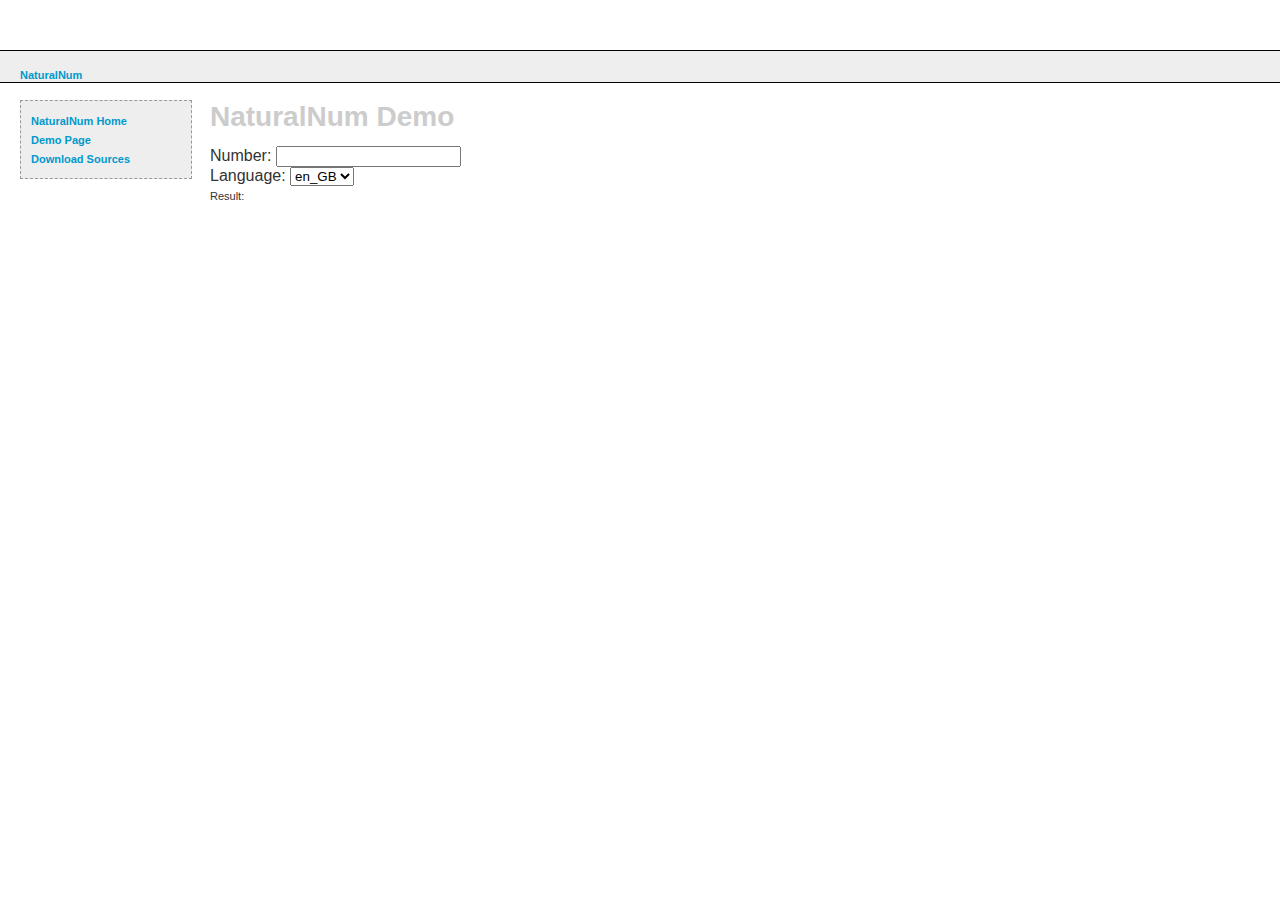
==== site/demo.html @ 53bf528a "Adding site pages" ====
<!DOCTYPE html PUBLIC "-//W3C//DTD XHTML 1.0 Strict//EN" "http://www.w3.org/TR/xhtml1/DTD/xhtml1-strict.dtd"> 
 
<html xmlns="http://www.w3.org/1999/xhtml"> 
 
<head> 
<meta http-equiv="content-type" content="text/html; charset=iso-8859-1" /> 
<title>NaturalNum Project Page</title> 
<style type="text/css" media="all">@import "layout1.css";</style> 
<script src="jquery.js"></script>
</head> 
 
<body> 
 
<div id="Header"><a href="index.html" title="NaturalNum Project Page">NaturalNum</a></div> 
 
<div id="Content"> 
	<h1>NaturalNum Demo</h1> 
	
	   <form id="form0">
    		Number: 
    			<input type="text" name="number" onkeyup="handleForm()"></input>
    		<br />
    		Language: 
    			<select name="language">
    				<option value="en_GB">en_GB</option>
    				<option value="fr_FR">fr_FR</option>
    			</select>
    	</form>
    
    <p>Result:</p>
    <div id="result"></div>
    
    <script type="text/javascript">
       function handleForm() {
          var number = document.forms.form0.number.value;
          var lang = document.forms.form0.language.value;
          var url = 'nn-json.py?number=' + number + '&lang=' + lang
          
          $.getJSON(url, function(json) {
          	 var result = '';
          	 for (token in json.tokens) {
          	 	result = result + json.tokens[token] + ' '
          	 }
          
             $('#result').html(result);
    	    });
       }
    </script>
</div> 
 
<div id="Menu"> 
	<a href="index.html" title="Home">NaturalNum Home</a><br /> 
   <a href="demo.html" title="Home">Demo Page</a><br />
	<a href="http://www.github.com/browland/naturalnum" title="Sources">Download Sources</a><br />  
</div> 
 
<!-- BlueRobot was here. --> 
 
</body> 
</html>
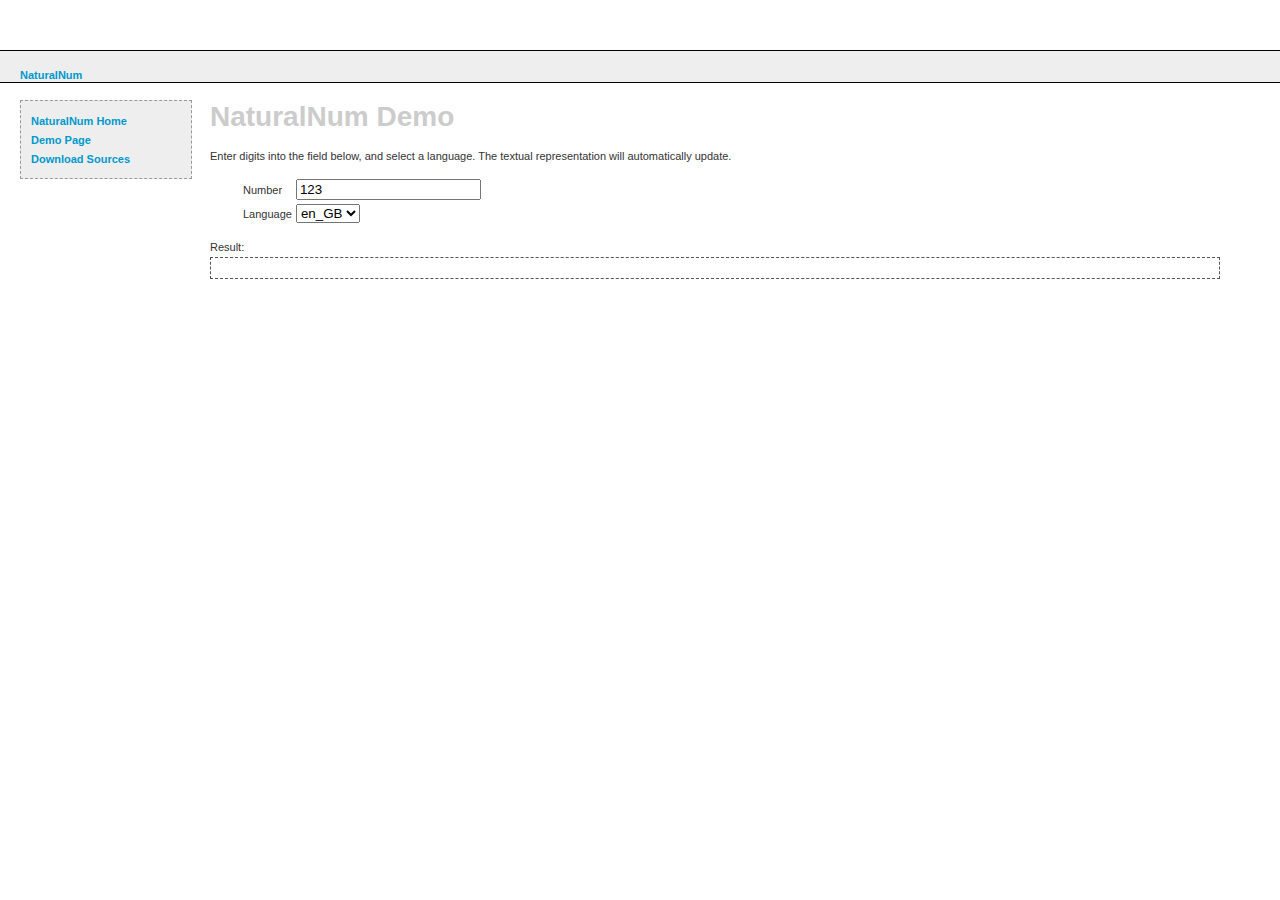
==== commit 87e83288: "Various improvements including digits only validation and better styling" ====
--- a/site/demo.html
+++ b/site/demo.html
@@ -6,36 +6,17 @@
 <head> 
 <meta http-equiv="content-type" content="text/html; charset=iso-8859-1" /> 
 <title>NaturalNum Project Page</title> 
+
 <style type="text/css" media="all">@import "layout1.css";</style> 
+
 <script src="jquery.js"></script>
-</head> 
- 
-<body> 
- 
-<div id="Header"><a href="index.html" title="NaturalNum Project Page">NaturalNum</a></div> 
- 
-<div id="Content"> 
-	<h1>NaturalNum Demo</h1> 
-	
-	   <form id="form0">
-    		Number: 
-    			<input type="text" name="number" onkeyup="handleForm()"></input>
-    		<br />
-    		Language: 
-    			<select name="language">
-    				<option value="en_GB">en_GB</option>
-    				<option value="fr_FR">fr_FR</option>
-    			</select>
-    	</form>
-    
-    <p>Result:</p>
-    <div id="result"></div>
-    
-    <script type="text/javascript">
+
+<script type="text/javascript">
        function handleForm() {
-          var number = document.forms.form0.number.value;
+		  
+          var number = document.forms.form0.value.value;
           var lang = document.forms.form0.language.value;
-          var url = 'nn-json.py?number=' + number + '&lang=' + lang
+          var url = 'nn-json.py?value=' + number + '&lang=' + lang
           
           $.getJSON(url, function(json) {
           	 var result = '';
@@ -45,8 +26,76 @@
           
              $('#result').html(result);
     	    });
+		  return true;
        }
+	   
+	   /* This script and many more are available free online at
+			The JavaScript Source!! http://javascript.internet.com
+			Copyright 1999 Idocs, Inc. http://www.idocs.com
+			Distribute this script freely but keep this notice in place */
+
+			function numbersonly(myfield, e, dec) {
+			  var key;
+			  var keychar;
+
+			  if (window.event)
+				key = window.event.keyCode;
+			  else if (e)
+				key = e.which;
+			  else
+				return true;
+			  keychar = String.fromCharCode(key);
+
+			  // control keys
+			  if ((key==null) || (key==0) || (key==8) || (key==9) || (key==13) || (key==27) )
+				return true;
+
+			  // numbers
+			  else if ((("0123456789").indexOf(keychar) > -1))
+				return true;
+
+			  // decimal point jump
+			  else if (dec && (keychar == ".")) {
+				myfield.form.elements[dec].focus();
+				return false;
+			  } else
+				return false;
+			}
+
     </script>
+</head> 
+ 
+<body onload="handleForm()"> 
+ 
+<div id="Header"><a href="index.html" title="NaturalNum Project Page">NaturalNum</a></div> 
+ 
+<div id="Content"> 
+	<h1>NaturalNum Demo</h1> 
+	
+	<p>Enter digits into the field below, and select a language.  The textual representation will automatically update.</p>
+	
+	   <form id="form0">
+			<table>
+			   <tr>
+			      <td>Number</td>
+				  <td><input type="text" name="value" value="123" onKeyPress="return numbersonly(this, event);" onKeyUp="handleForm()"></input></td>
+			   </tr>
+			   <tr>
+    		      <td>Language</td>
+				  <td>
+    			     <select name="language" onChange="handleForm()">
+    				    <option value="en_GB">en_GB</option>
+    				    <option value="fr_FR">fr_FR</option>
+    			     </select>
+			      </td>
+			 </table>
+			   </tr>
+    	</form>
+    
+	<p>Result:</p>
+    <div id="result"></div>
+    
+    
 </div> 
  
 <div id="Menu"> 
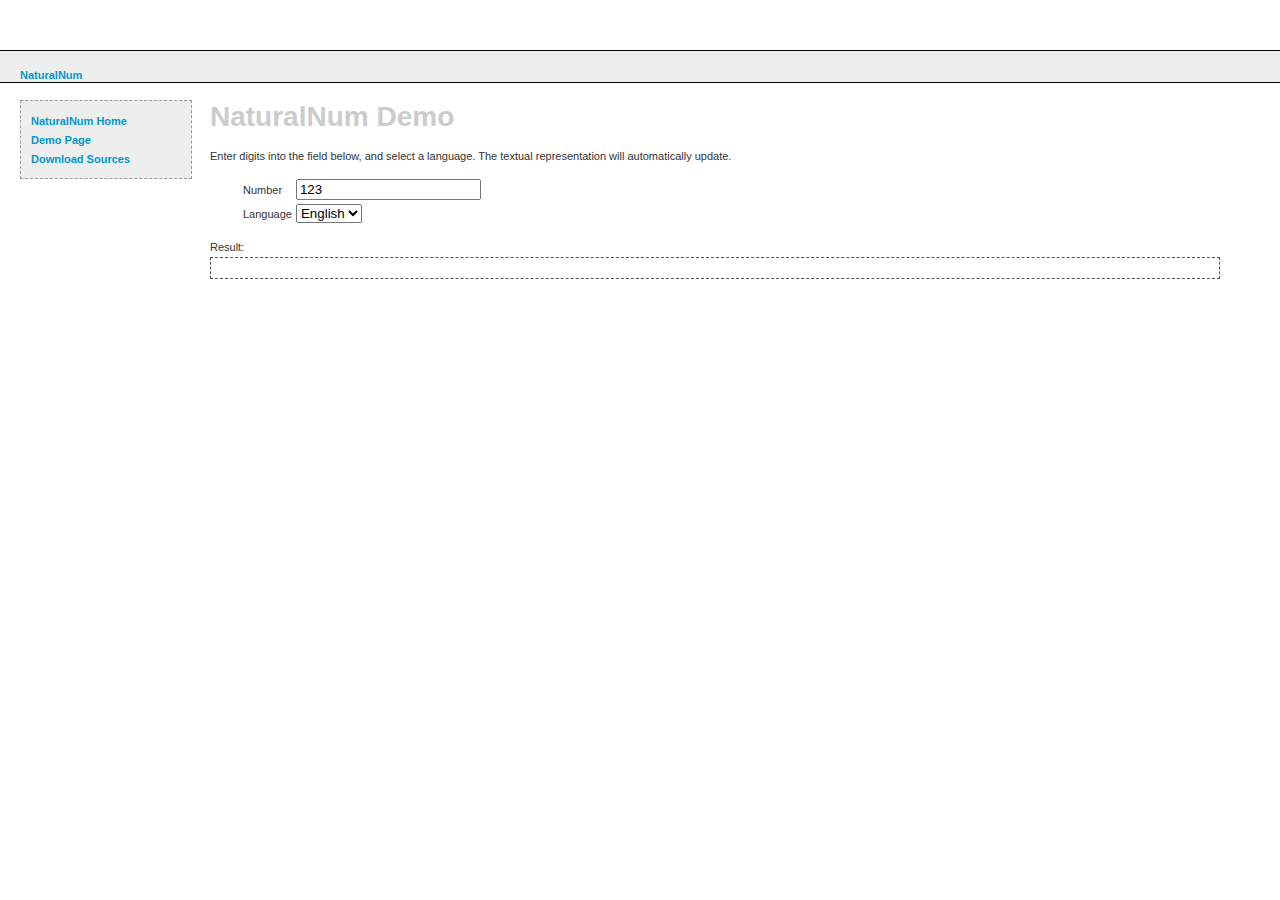
==== commit fd519d16: "Fixed maxlength and readable languages" ====
--- a/site/demo.html
+++ b/site/demo.html
@@ -13,12 +13,20 @@
 
 <script type="text/javascript">
        function handleForm() {
+	      if(document.forms.form0.value.value == "") {
+		    $('#result').html('&nbsp;');
+			return;
+		  }
 		  
           var number = document.forms.form0.value.value;
           var lang = document.forms.form0.language.value;
-          var url = 'nn-json.py?value=' + number + '&lang=' + lang
+          var url = 'nnjson.py?value=' + number + '&lang=' + lang
           
           $.getJSON(url, function(json) {
+		     // Ensure the form field hadn't been cleared while the
+			 // response was pending.
+			 if (document.forms.form0.value.value == '') return true;
+		  
           	 var result = '';
           	 for (token in json.tokens) {
           	 	result = result + json.tokens[token] + ' '
@@ -28,6 +36,10 @@
     	    });
 		  return true;
        }
+	   
+	   function validate(myfield, e, dec) {	  
+		  return numbersonly (myfield, e, dec);
+	   }
 	   
 	   /* This script and many more are available free online at
 			The JavaScript Source!! http://javascript.internet.com
@@ -51,8 +63,10 @@
 				return true;
 
 			  // numbers
-			  else if ((("0123456789").indexOf(keychar) > -1))
+			  else if ((("0123456789").indexOf(keychar) > -1)) {
+				if (myfield.value == '0') return false;
 				return true;
+			  }
 
 			  // decimal point jump
 			  else if (dec && (keychar == ".")) {
@@ -78,14 +92,14 @@
 			<table>
 			   <tr>
 			      <td>Number</td>
-				  <td><input type="text" name="value" value="123" onKeyPress="return numbersonly(this, event);" onKeyUp="handleForm()"></input></td>
+				  <td><input type="text" name="value" value="123" maxlength="6" onKeyPress="return validate(this, event);" onKeyUp="handleForm()"></input></td>
 			   </tr>
 			   <tr>
     		      <td>Language</td>
 				  <td>
     			     <select name="language" onChange="handleForm()">
-    				    <option value="en_GB">en_GB</option>
-    				    <option value="fr_FR">fr_FR</option>
+    				    <option value="en_GB">English</option>
+    				    <option value="fr_FR">French</option>
     			     </select>
 			      </td>
 			 </table>
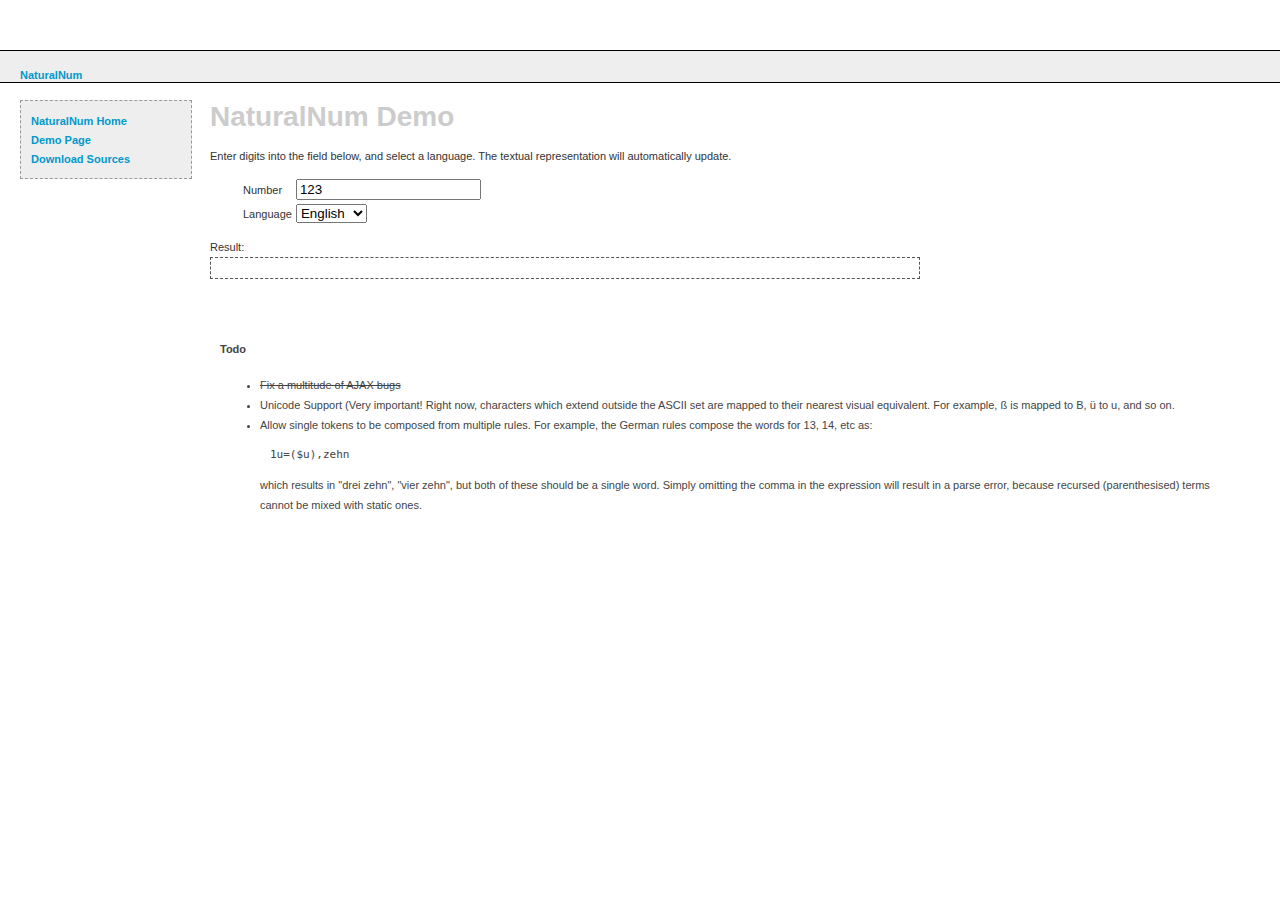
==== commit 3878cfe0: "Adding todos and improve styling" ====
--- a/site/demo.html
+++ b/site/demo.html
@@ -4,7 +4,7 @@
 <html xmlns="http://www.w3.org/1999/xhtml"> 
  
 <head> 
-<meta http-equiv="content-type" content="text/html; charset=iso-8859-1" /> 
+<meta http-equiv="content-type" content="text/html; charset=utf-8" /> 
 <title>NaturalNum Project Page</title> 
 
 <style type="text/css" media="all">@import "layout1.css";</style> 
@@ -100,6 +100,7 @@
     			     <select name="language" onChange="handleForm()">
     				    <option value="en_GB">English</option>
     				    <option value="fr_FR">French</option>
+						<option value="de_DE">German</option>
     			     </select>
 			      </td>
 			 </table>
@@ -108,6 +109,18 @@
     
 	<p>Result:</p>
     <div id="result"></div>
+	
+	<div id="todo">
+	   <p><em>Todo</em></p>
+	   <ul>
+	      <li><del>Fix a multitude of AJAX bugs</del></li>
+	      <li>Unicode Support (Very important!  Right now, characters which extend outside the ASCII set are mapped to their nearest visual equivalent.  For example, &szlig; is mapped to B, &uuml; to u, and so on.</li>
+		  <li>Allow single tokens to be composed from multiple rules.  For example, the German rules compose the words for 13, 14, etc as:
+		      <code>1u=($u),zehn</code>
+		      which results in "drei zehn", "vier zehn", but both of these should be a single word.  Simply omitting the comma in the expression will result in a parse error, because recursed (parenthesised) terms cannot be mixed with static ones.
+		  </li>
+	   </ul>
+	</div>
     
     
 </div> 
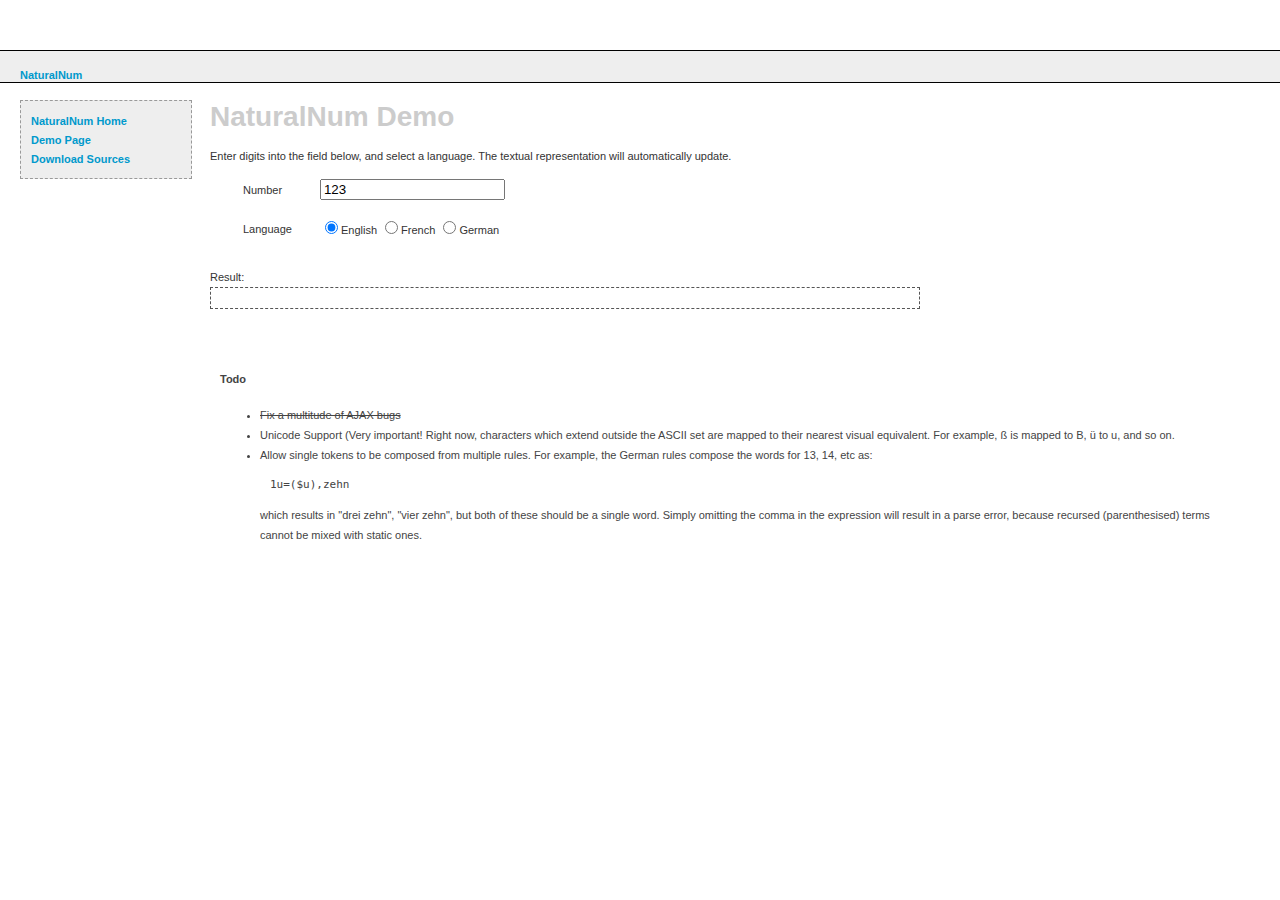
==== commit a9a76c98: "Moving language selection to radio buttons, added German rules, misc changes" ====
--- a/site/demo.html
+++ b/site/demo.html
@@ -18,8 +18,18 @@
 			return;
 		  }
 		  
+		  // Get selected radio button
+		  var lang = null;
+		  var radio = document.forms.form0.language;
+          for (var i=0; i<radio.length; i++) {
+               if (radio[i].checked) {
+                    lang = radio[i].value;
+                    break ;
+               }
+          }
+		  
           var number = document.forms.form0.value.value;
-          var lang = document.forms.form0.language.value;
+          //var lang = document.forms.form0.language.value;
           var url = 'nnjson.py?value=' + number + '&lang=' + lang
           
           $.getJSON(url, function(json) {
@@ -90,21 +100,25 @@
 	
 	   <form id="form0">
 			<table>
-			   <tr>
-			      <td>Number</td>
-				  <td><input type="text" name="value" value="123" maxlength="6" onKeyPress="return validate(this, event);" onKeyUp="handleForm()"></input></td>
-			   </tr>
-			   <tr>
-    		      <td>Language</td>
+				<tr>
 				  <td>
-    			     <select name="language" onChange="handleForm()">
-    				    <option value="en_GB">English</option>
-    				    <option value="fr_FR">French</option>
-						<option value="de_DE">German</option>
-    			     </select>
-			      </td>
-			 </table>
-			   </tr>
+			         Number
+				  </td>
+				  <td>
+				     <input type="text" name="value" value="123" maxlength="6" onKeyPress="return validate(this, event);" onKeyUp="handleForm()"></input>
+				  </td>
+				</tr>
+				<tr>
+				   <td>
+				      Language
+				   </td>
+				   <td>
+				      <input type="radio" name="language" value="en_GB" CHECKED onclick="handleForm()">English</input>
+				      <input type="radio" name="language" value="fr_FR" onclick="handleForm()">French</input>
+				      <input type="radio" name="language" value="de_DE" onclick="handleForm()">German</input>
+			       </td>
+				</tr>
+		    </table>
     	</form>
     
 	<p>Result:</p>
